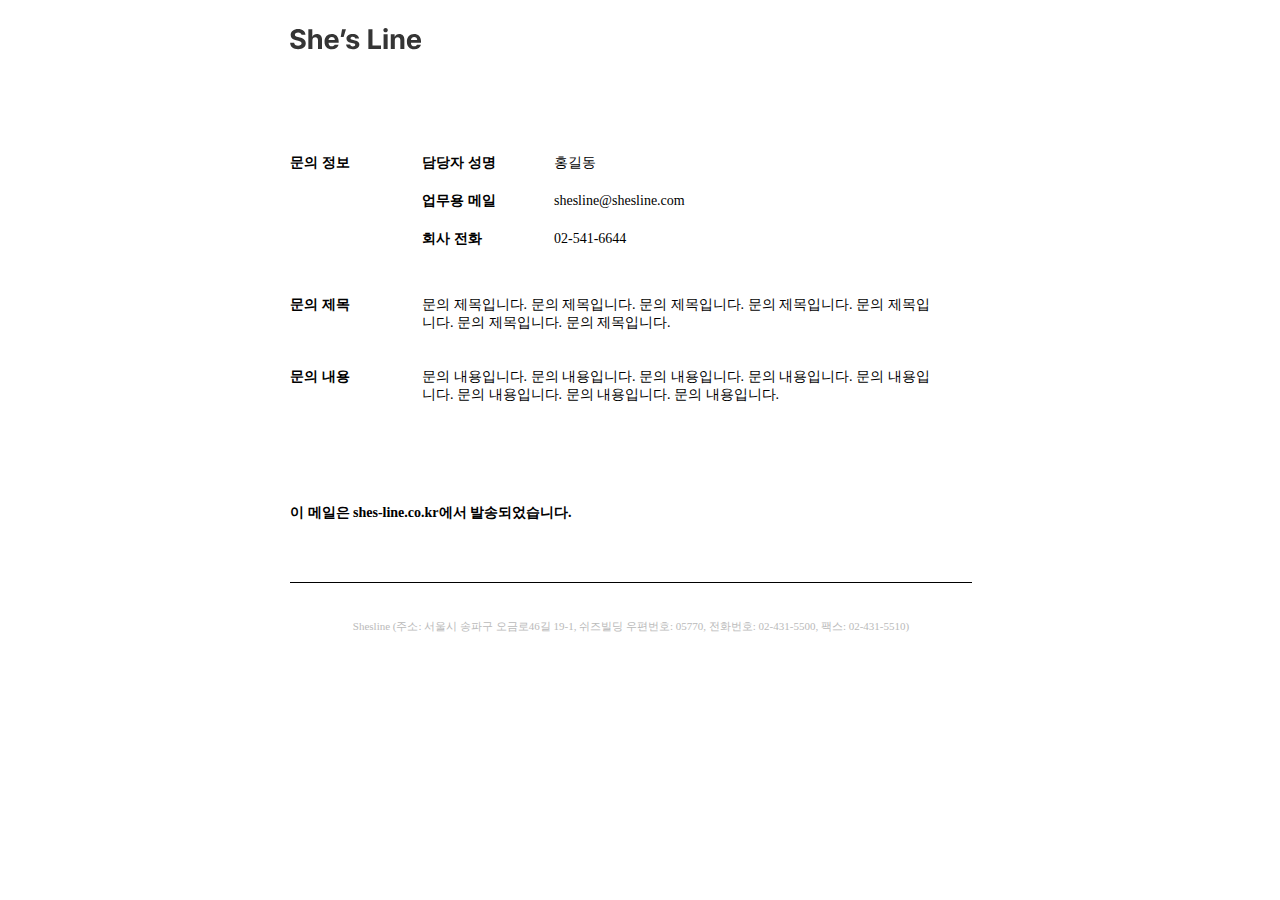
==== html/newsletter.html @ 39d2a680 "asdfasdfsadf" ====
<!DOCTYPE html>
<html lang="en">
<head>
    <meta charset="UTF-8">
    <meta http-equiv="X-UA-Compatible" content="IE=edge">
    <meta name="viewport" content="width=device-width, initial-scale=1.0">
    <title>Document</title>
</head>
<body>
    <div style="margin:auto;padding:0;width:700px;">
        <table width="682" border="0" cellspacing="0" cellpadding="0" style="padding:0;margin:0; text-align:left;">
            <tbody>
               <!--상단 -->
               <tr>
                    <td style="margin: 0;padding: 20px 0 100px;">
                        <img src="../assets/img/logo.svg" alt="쉬즈라인">
                    </td>
                </tr>
                <!--// 상단 -->
                <tr>
                    <td style="padding:0 ;margin:0;">
                        <table width="640" border="0" cellspacing="0" cellpadding="0" style="padding:0;margin:0; font-size:14px">
                            <tbody>
                                <tr>
                                    <td rowspan="3" style="vertical-align: top; width:132px"><b>문의 정보</b> </td>
                                    <td style="vertical-align: top; width:132px;"><b>담당자 성명</b></td>
                                    <td>홍길동</td>
                                </tr>
                                <tr>
                                    <td style="vertical-align: top; width:132px; padding:20px 0 0"><b>업무용 메일</b></td>
                                    <td style="padding: 20px 0 0;">shesline@shesline.com</td>
                                </tr>
                                <tr>
                                    <td style="vertical-align: top; width:132px;  padding:20px 0 0"><b>회사 전화</b></td>
                                    <td style="padding: 20px 0 0;">02-541-6644</td>
                                </tr>
                                <tr>
                                    <td style="vertical-align: top; width:132px; padding:48px 0 0"><b>문의 제목</b></td>
                                    <td colspan="2" style="padding: 48px 0 0;">문의 제목입니다. 문의 제목입니다. 문의 제목입니다. 문의 제목입니다. 문의 제목입니다. 문의 제목입니다. 문의 제목입니다.</td>
                                </tr>
                                <tr>
                                    <td style="vertical-align: top; width:132px; padding:36px 0 0"><b>문의 내용</b></td>
                                    <td colspan="2" style="padding: 36px 0 0;">문의 내용입니다. 문의 내용입니다. 문의 내용입니다. 문의 내용입니다. 문의 내용입니다. 문의 내용입니다. 문의 내용입니다. 문의 내용입니다.</td>
                                </tr>
                            </tbody>
                        </table>
                    </td>
                </tr>
                <tr>
                    <td style="padding:100px 0 60px;margin:0; font-size:14px">
                        <b>이 메일은 shes-line.co.kr에서 발송되었습니다.</b>
                    </td>
                </tr>
                 <!-- 하단 -->
                 <tr>
                    <td style="padding:36px 20px 36px;margin:0; border-top:1px solid #000">
                        <p style="display: block; margin: 0; padding: 0; text-align:center; font-size: 11px; color: #BABABA; ">
                            Shesline (주소: 서울시 송파구 오금로46길 19-1, 쉬즈빌딩 우편번호: 05770, 전화번호: 02-431-5500, 팩스: 02-431-5510)
                        </p>
                    </td>
                </tr>
                <!-- // 하단 -->
            </tbody>
        </table>
    </div>
</body>
</html>
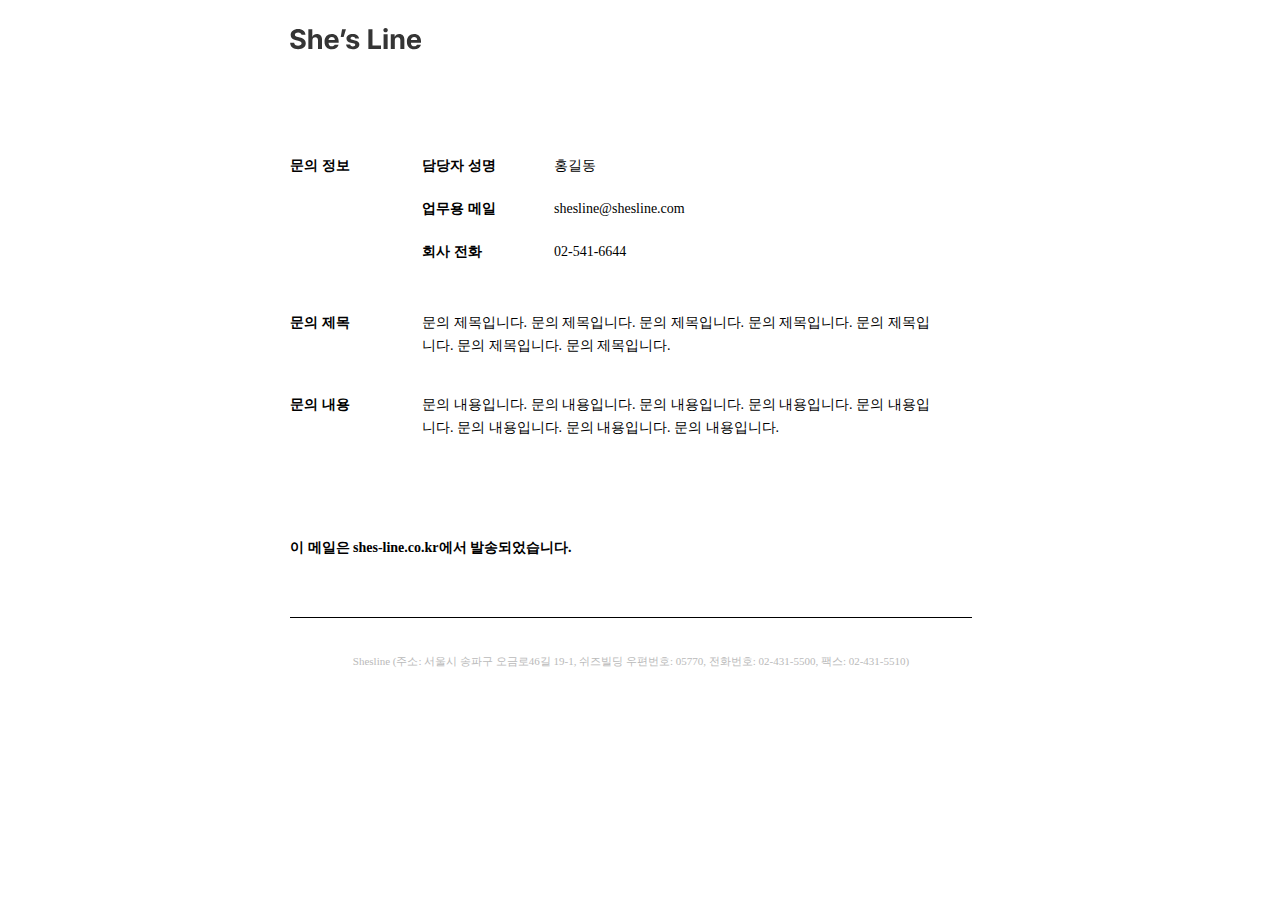
==== commit b77be461: "asdfasdfsadf" ====
--- a/html/newsletter.html
+++ b/html/newsletter.html
@@ -19,7 +19,7 @@
                 <!--// 상단 -->
                 <tr>
                     <td style="padding:0 ;margin:0;">
-                        <table width="640" border="0" cellspacing="0" cellpadding="0" style="padding:0;margin:0; font-size:14px">
+                        <table width="640" border="0" cellspacing="0" cellpadding="0" style="padding:0;margin:0; font-size:14px; line-height:23px">
                             <tbody>
                                 <tr>
                                     <td rowspan="3" style="vertical-align: top; width:132px"><b>문의 정보</b> </td>
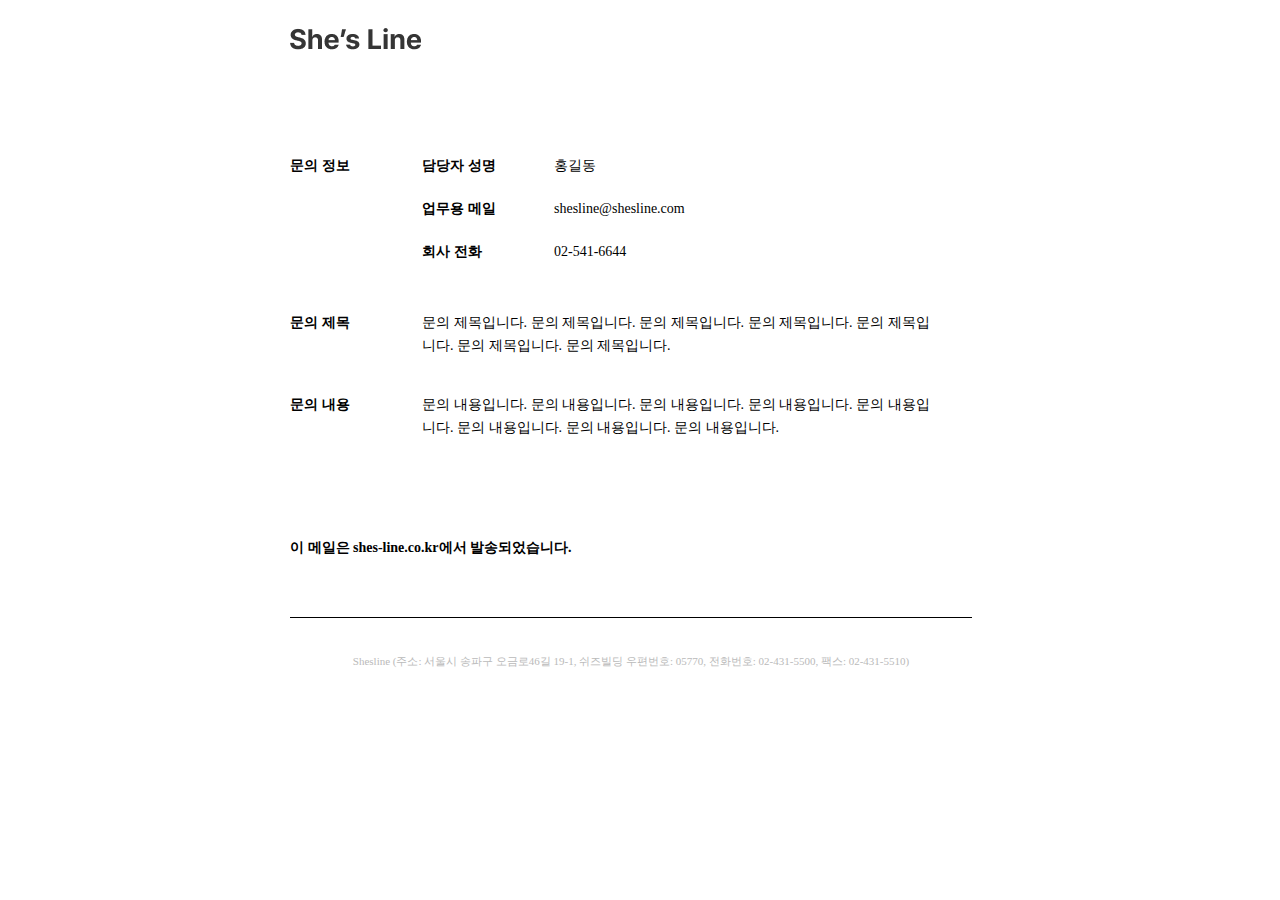
==== commit 0a3bc951: "asdfasdfsadf" ====
--- a/html/newsletter.html
+++ b/html/newsletter.html
@@ -13,7 +13,7 @@
                <!--상단 -->
                <tr>
                     <td style="margin: 0;padding: 20px 0 100px;">
-                        <img src="../assets/img/logo.svg" alt="쉬즈라인">
+                        <img src="https://okkim90.github.io/shesline/assets/img/logo.png" alt="쉬즈라인">
                     </td>
                 </tr>
                 <!--// 상단 -->
